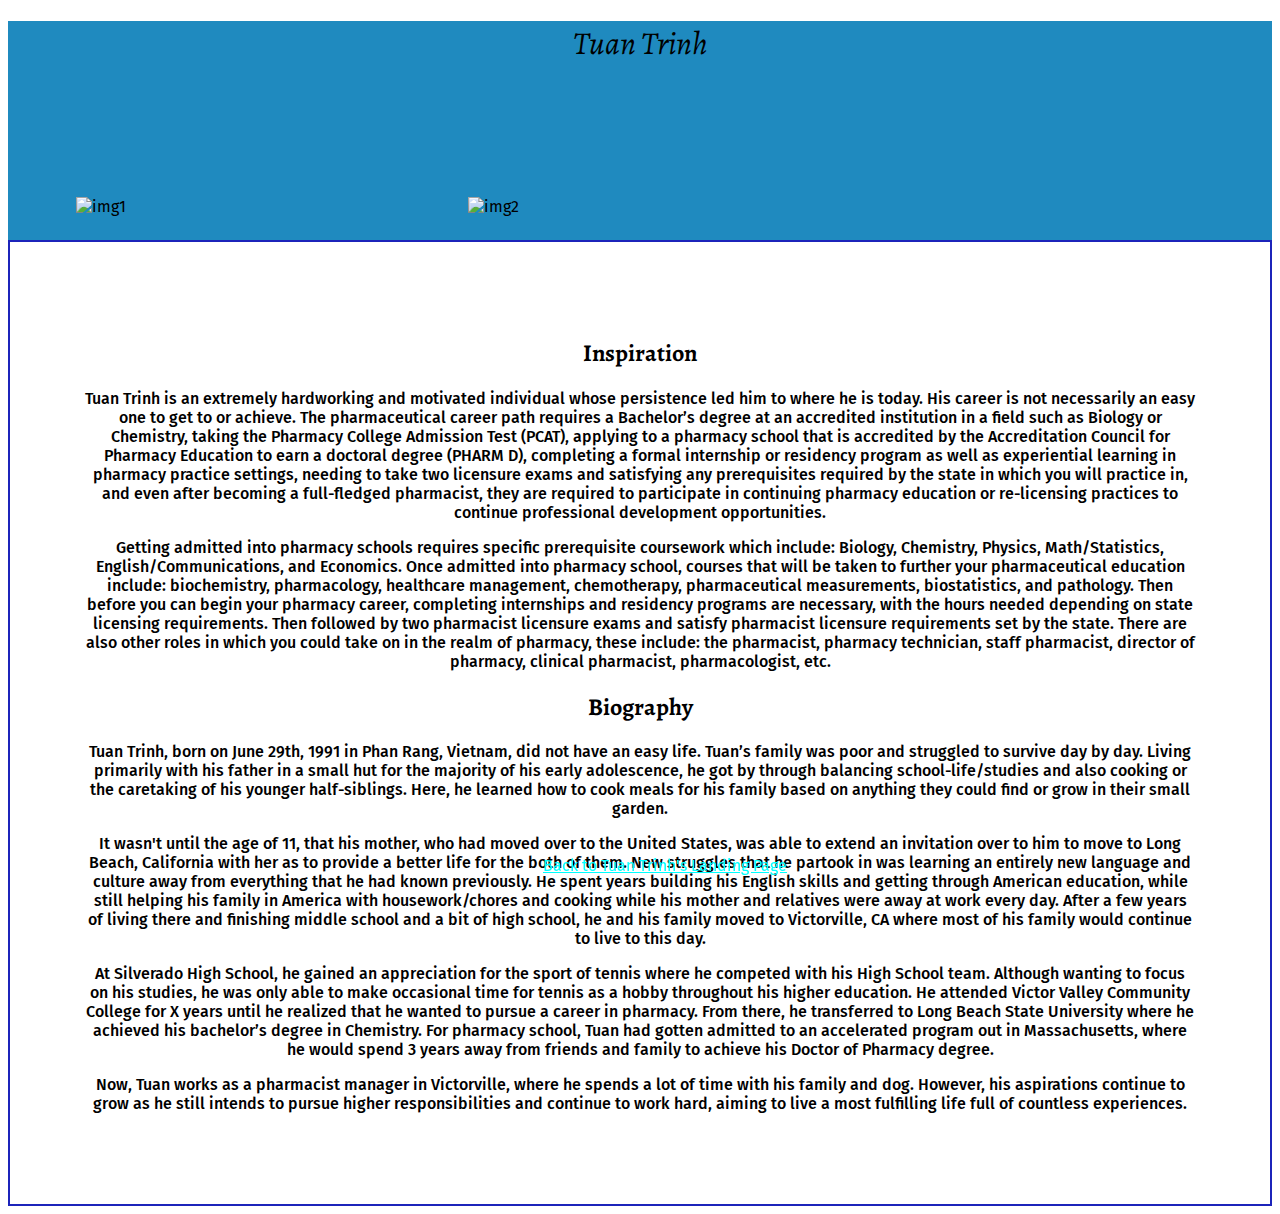
==== tuanAbout.html @ 557d0efc "Updated bioSite project" ====
<!DOCTYPE html>
<html lang="en">
<head>
    <title>Andy Nguyen's bioSite Project - Tuan Trinh</title>
    <link rel="preconnect" href="https://fonts.googleapis.com">
    <link rel="preconnect" href="https://fonts.gstatic.com" crossorigin>
    <link href="https://fonts.googleapis.com/css2?family=Alegreya:wght@400;500;700&family=Fira+Sans:wght@300;400;500;700&display=swap" rel="stylesheet">

    <link rel="stylesheet" href="landing.css">
</head>
<body>
    <div id="container">
        <div id="about">
            <h1>Tuan Trinh</h1>

            <div id="image-gallery">
                <img src="#" alt="img1">
                <img src="#" alt="img2">
            </div>

            <br>

            <div id="about-content">
                <h2>Inspiration</h2>
                <p>
                    Tuan Trinh is an extremely hardworking and motivated individual whose persistence led him to where he is today. His career is not necessarily an easy one to get to or achieve. The pharmaceutical career path requires a Bachelor’s degree at an accredited institution in a field such as Biology or Chemistry, taking the Pharmacy College Admission Test (PCAT), applying to a pharmacy school that is accredited by the Accreditation Council for Pharmacy Education to earn a doctoral degree (PHARM D), completing a formal internship or residency program as well as experiential learning in pharmacy practice settings, needing to take two licensure exams and satisfying any prerequisites required by the state in which you will practice in, and even after becoming a full-fledged pharmacist, they are required to participate in continuing pharmacy education or re-licensing practices to continue professional development opportunities. 
                </p>
                <p>
                    Getting admitted into pharmacy schools requires specific prerequisite coursework which include: Biology, Chemistry, Physics, Math/Statistics, English/Communications, and Economics. Once admitted into pharmacy school, courses that will be taken to further your pharmaceutical education include: biochemistry, pharmacology, healthcare management, chemotherapy, pharmaceutical measurements, biostatistics, and pathology. Then before you can begin your pharmacy career, completing internships and residency programs are necessary, with the hours needed depending on state licensing requirements. Then followed by two pharmacist licensure exams and satisfy pharmacist licensure requirements set by the state. There are also other roles in which you could take on in the realm of pharmacy, these include: the pharmacist, pharmacy technician, staff pharmacist, director of pharmacy, clinical pharmacist, pharmacologist, etc. 
                </p>

                <h2>Biography</h2>
                <p>
                    Tuan Trinh, born on June 29th, 1991 in Phan Rang, Vietnam, did not have an easy life. Tuan’s family was poor and struggled to survive day by day. Living primarily with his father in a small hut for the majority of his early adolescence, he got by through balancing school-life/studies and also cooking or the caretaking of his younger half-siblings. Here, he learned how to cook meals for his family based on anything they could find or grow in their small garden. 
                </p>
                <p>
                    It wasn't until the age of 11, that his mother, who had moved over to the United States, was able to extend an invitation over to him to move to Long Beach, California with her as to provide a better life for the both of them. New struggles that he partook in was learning an entirely new language and culture away from everything that he had known previously. He spent years building his English skills and getting through American education, while still helping his family in America with housework/chores and cooking while his mother and relatives were away at work every day. After a few years of living there and finishing middle school and a bit of high school, he and his family moved to Victorville, CA where most of his family would continue to live to this day.
                </p>
                <p>
                    At Silverado High School, he gained an appreciation for the sport of tennis where he competed with his High School team. Although wanting to focus on his studies, he was only able to make occasional time for tennis as a hobby throughout his higher education. He attended Victor Valley Community College for X years until he realized that he wanted to pursue a career in pharmacy. From there, he transferred to Long Beach State University where he achieved his bachelor’s degree in Chemistry. For pharmacy school, Tuan had gotten admitted to an accelerated program out in Massachusetts, where he would spend 3 years away from friends and family to achieve his Doctor of Pharmacy degree.
                </p>
                <p>
                    Now, Tuan works as a pharmacist manager in Victorville, where he spends a lot of time with his family and dog. However, his aspirations continue to grow as he still intends to pursue higher responsibilities and continue to work hard, aiming to live a most fulfilling life full of countless experiences. 
                </p>
            </div>

            <div id="footer">
                <a href="NguyenbioSiteLanding.html">Back to Tuan Trinh's Landing Page</a>
            </div>
        </div>

    </div>


</body>
</html>
---- landing.css ----
html {
    font-family: 'Alegreya', serif;
    font-family: 'Fira Sans', sans-serif;
}

body {
    font-family: 'Fira Sans', sans-serif;
}

#landing {
    background: linear-gradient(to right,  #1f8abf, #ffffff);
}

#about {
    background: #1f8abf; 
}

#hobbies {
    background: linear-gradient(to left,  #ffffff, #1f8abf);
}

#about-content {
    background: #ffffff;
    text-align: center;
    font-weight: 500;
    padding: 75px;
    border: 2px;
    border-style: solid;
    border-color: #1c24ba;
}

h1 {
    text-align: center;
    font-family: 'Alegreya', serif;
    font-weight: 400;
    font-style: oblique;
    color: #000000;
}

h2, h3 {
    font-family: 'Alegreya', serif;
    text-align: center;
    color: #000000;
}

img {
    width: 400px;
    height: 350px;
    max-width: fit-content;
    max-height: fit-content;
}

#image-gallery {
    display: grid;
    grid-template-columns: auto auto auto;
    grid-template-rows: auto auto auto;
    margin-top: 10%;
    margin-left: 5%;
    margin-right: 5%;
    padding: 5px;
}

caption {
    font-family: 'Fira Sans', sans-serif;
    font-style: italic;
    font-weight: 400;
}

#left {
    text-align: center;
    float: left;
    width: 30%;
    border: 2px;
    border-style: groove;
    border-color: white;
    padding: 25px;
    margin-left: 10%;
}

#right {
    text-align: center;
    float: right;
    width: 30%;
    border-radius: 1%;
    border-style: groove;
    border-color: white;
    padding: 25px;
    margin-right: 10%;
}

#footer {
    position: fixed;
    left: 0;
    bottom: 0;
    width: 100%;
    text-align: center;
    padding: 25px;
}

a {
    color: cyan;
}

a:hover {
    color: purple;
}

a:visited {
    color: darkblue;
}
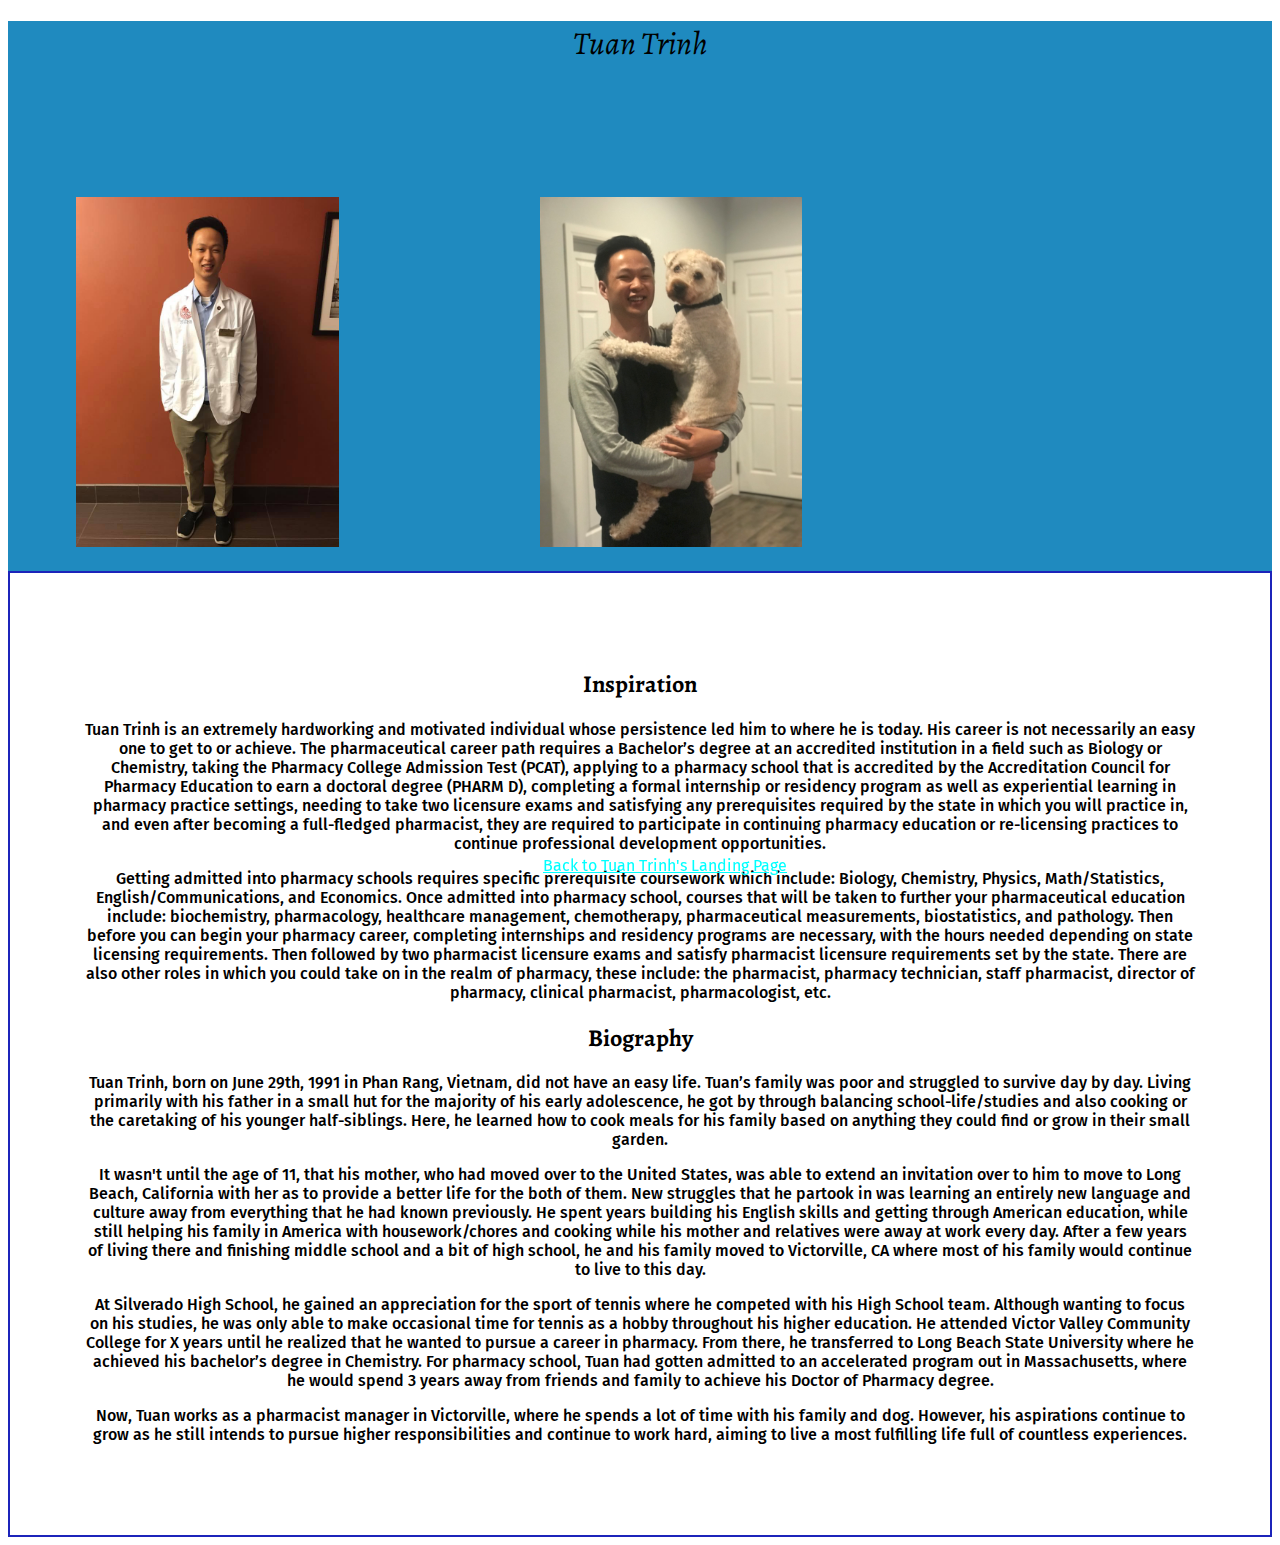
==== commit 18b1e3ed: "Pics added" ====
--- a/tuanAbout.html
+++ b/tuanAbout.html
@@ -6,7 +6,7 @@
     <link rel="preconnect" href="https://fonts.gstatic.com" crossorigin>
     <link href="https://fonts.googleapis.com/css2?family=Alegreya:wght@400;500;700&family=Fira+Sans:wght@300;400;500;700&display=swap" rel="stylesheet">
 
-    <link rel="stylesheet" href="landing.css">
+    <link rel="stylesheet" href="site.css">
 </head>
 <body>
     <div id="container">
@@ -14,8 +14,8 @@
             <h1>Tuan Trinh</h1>
 
             <div id="image-gallery">
-                <img src="#" alt="img1">
-                <img src="#" alt="img2">
+                <img src="pics/TuanA1.jpg" alt="img1">
+                <img src="pics/TuanA2.jpg" alt="img2">
             </div>
 
             <br>
@@ -45,7 +45,7 @@
             </div>
 
             <div id="footer">
-                <a href="NguyenbioSiteLanding.html">Back to Tuan Trinh's Landing Page</a>
+                <a href="index.html">Back to Tuan Trinh's Landing Page</a>
             </div>
         </div>
 
--- a/site.css
+++ b/site.css
@@ -0,0 +1,114 @@
+html {
+    font-family: 'Alegreya', serif;
+    font-family: 'Fira Sans', sans-serif;
+}
+
+body {
+    font-family: 'Fira Sans', sans-serif;
+}
+
+#landing {
+    background: linear-gradient(to right,  #1f8abf, #ffffff);
+}
+
+#about {
+    background: #1f8abf; 
+}
+
+#hobbies {
+    background: linear-gradient(to left,  #ffffff, #1f8abf);
+}
+
+#about-content {
+    background: #ffffff;
+    text-align: center;
+    font-weight: 500;
+    padding: 75px;
+    border: 2px;
+    border-style: solid;
+    border-color: #1c24ba;
+}
+
+h1 {
+    text-align: center;
+    font-family: 'Alegreya', serif;
+    font-weight: 400;
+    font-style: oblique;
+    color: #000000;
+}
+
+h2, h3 {
+    font-family: 'Alegreya', serif;
+    text-align: center;
+    color: #000000;
+}
+
+img {
+    width: 400px;
+    height: 350px;
+    max-width: fit-content;
+    max-height: fit-content;
+}
+
+#image-gallery {
+    display: grid;
+    grid-template-columns: auto auto auto;
+    grid-template-rows: auto auto auto;
+    margin-top: 10%;
+    margin-left: 5%;
+    margin-right: 5%;
+    padding: 5px;
+}
+
+caption {
+    font-family: 'Fira Sans', sans-serif;
+    font-style: italic;
+    font-weight: 400;
+}
+
+#left {
+    text-align: center;
+    float: left;
+    width: 30%;
+    border: 2px;
+    border-style: groove;
+    border-color: white;
+    padding: 25px;
+    margin-left: 10%;
+}
+
+#right {
+    text-align: center;
+    float: right;
+    width: 30%;
+    border-radius: 1%;
+    border-style: groove;
+    border-color: white;
+    padding: 25px;
+    margin-right: 10%;
+}
+
+#footer {
+    position: fixed;
+    left: 0;
+    bottom: 0;
+    width: 100%;
+    text-align: center;
+    padding: 25px;
+}
+
+a {
+    color: cyan;
+}
+
+a:hover {
+    color: purple;
+}
+
+a:visited {
+    color: darkblue;
+}
+
+li {
+    text-align: left;
+}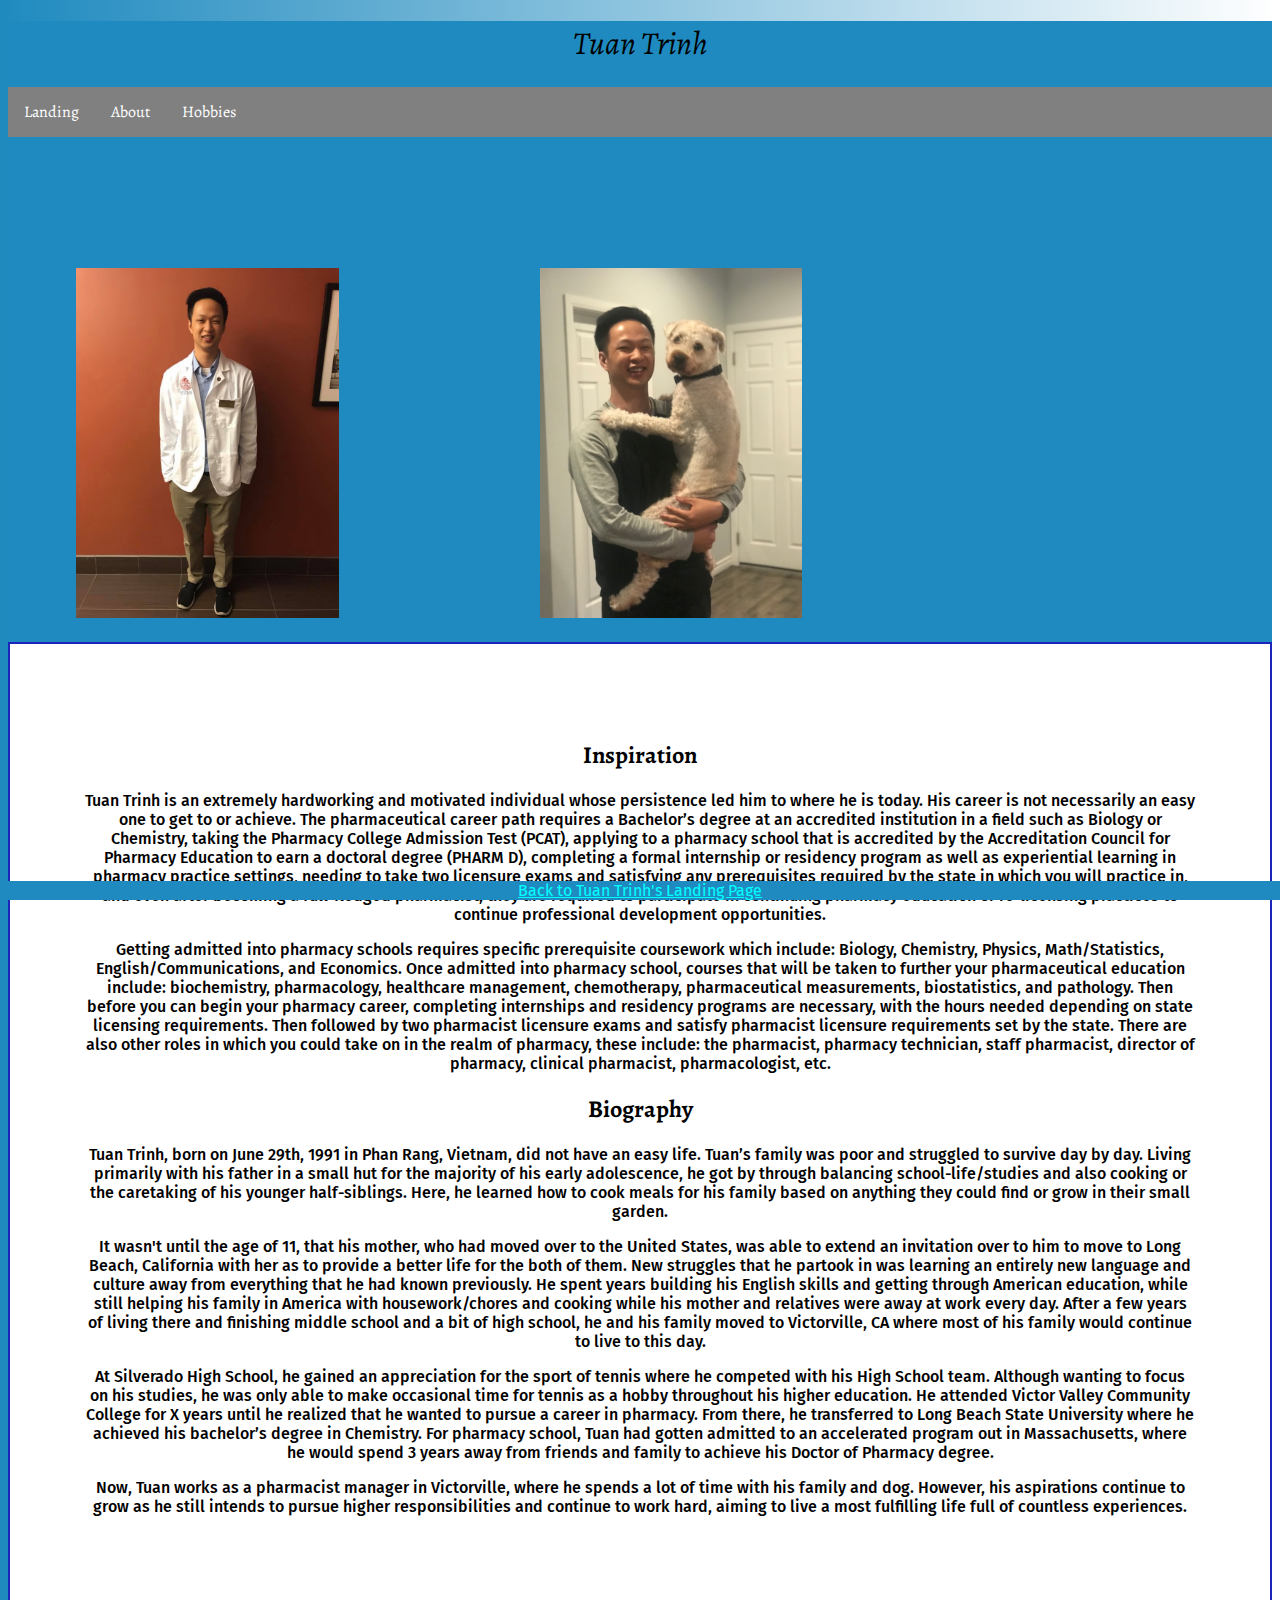
==== commit e9ed0e62: "Updated index" ====
--- a/tuanAbout.html
+++ b/tuanAbout.html
@@ -12,6 +12,12 @@
     <div id="container">
         <div id="about">
             <h1>Tuan Trinh</h1>
+
+            <div id="navbar">
+                <a href="index.html">Landing</a>
+                <a href="tuanAbout.html">About</a>
+                <a href="tuanHobbies.html">Hobbies</a>
+            </div>
 
             <div id="image-gallery">
                 <img src="pics/TuanA1.jpg" alt="img1">
--- a/site.css
+++ b/site.css
@@ -1,6 +1,7 @@
 html {
     font-family: 'Alegreya', serif;
     font-family: 'Fira Sans', sans-serif;
+    background: linear-gradient(to right,  #1f8abf, #ffffff);
 }
 
 body {
@@ -9,6 +10,27 @@
 
 #landing {
     background: linear-gradient(to right,  #1f8abf, #ffffff);
+}
+
+#navbar {
+    font-family: 'Alegreya', serif;
+    overflow: hidden;
+    background-color: gray;
+    border-bottom: solid, 15px, black;
+}
+
+#navbar a {
+    float: left;
+    display: block;
+    color: white;
+    text-align: center;
+    padding: 14px 16px;
+    text-decoration: none;
+}
+
+#navbar a:hover {
+    background-color: dimgray;
+    color: green;
 }
 
 #about {
@@ -71,30 +93,22 @@
     float: left;
     width: 30%;
     border: 2px;
-    border-style: groove;
-    border-color: white;
     padding: 25px;
-    margin-left: 10%;
 }
 
 #right {
     text-align: center;
     float: right;
-    width: 30%;
-    border-radius: 1%;
-    border-style: groove;
-    border-color: white;
     padding: 25px;
-    margin-right: 10%;
 }
 
 #footer {
+    background-color: #1f8abf;
     position: fixed;
     left: 0;
     bottom: 0;
     width: 100%;
     text-align: center;
-    padding: 25px;
 }
 
 a {
